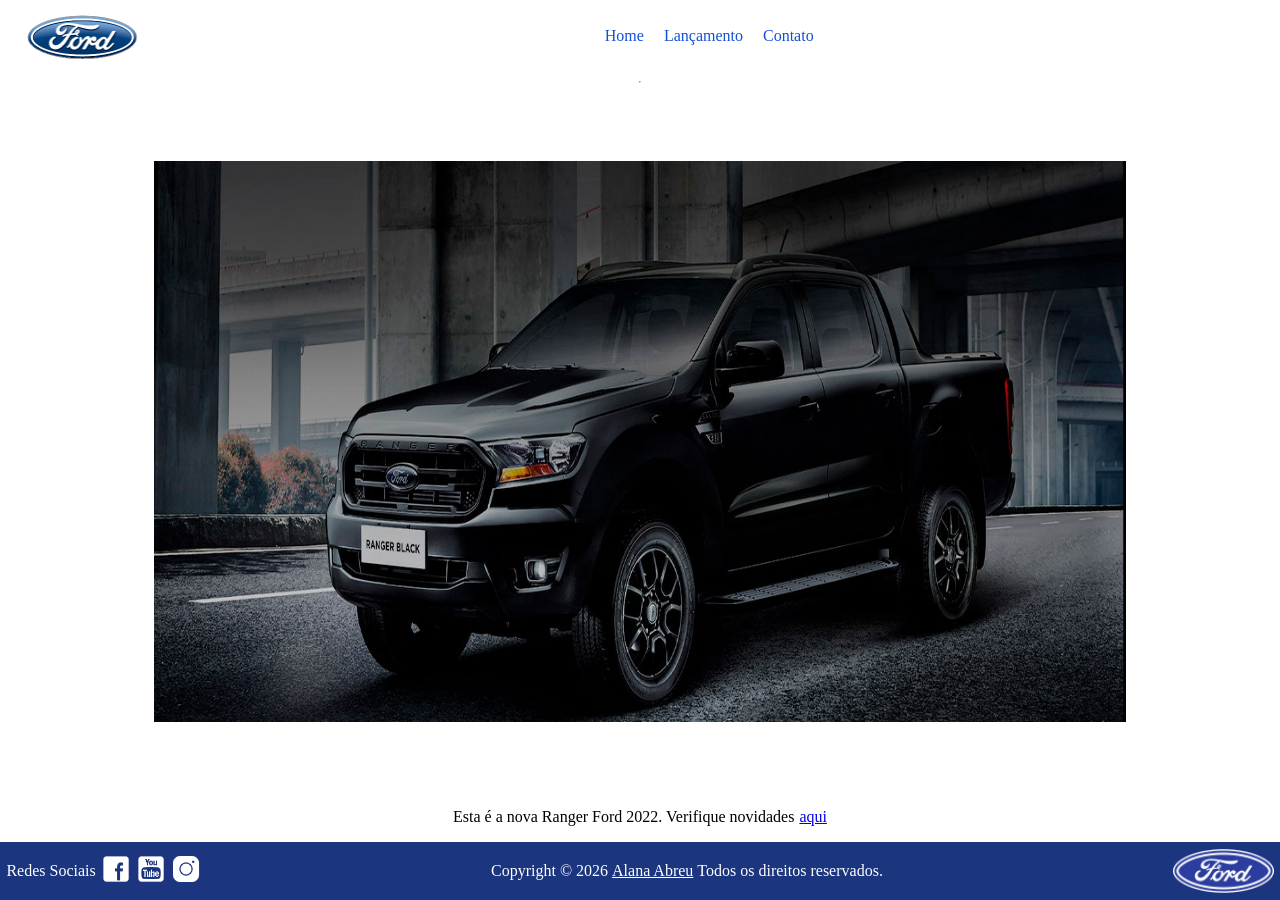
==== index.html @ 456a5c83 "primeiro commit" ====
<!DOCTYPE html>
<html lang="pt-br">
<head>
    <meta charset="UTF-8">
    <meta name="viewport" content="width=device-width, initial-scale=1.0">
    <title>Document</title>
    <link rel="stylesheet" href="css/style.css">
</head>
<body>
    <header>
        <div class="logo-header">
            <img id="logo-ford" src="img/logo-ford-256.png" alt="logo-ford">
        </div>
        <div id="menu">
            <a href="index.html">
                <nav>Home</nav>
            </a>
            <a href="lancamento.html">
                <nav>Lançamento</nav>
            </a>
            <a href="contato.html">
                <nav>Contato</nav>
            </a>
        </div>
        <div></div>
    </header>

    <hr>

    <main id="main-home">
        <a href="lancamento.html">
            <img id="ranger" src="img/imagem_1.jpg" alt="">
        </a>
        <p>Esta é a nova Ranger Ford 2022. Verifique novidades <a href="lancamento.html" target="_blank"> aqui</a></p>
    </main>

    <footer>
        <div id="redes-sociais">
            <span>Redes Sociais</span>
            <a target="_blank" href="https://www.facebook.com/FordBrasil/?locale=pt_BR"><img class="redes-sociais" src="img/facebook-50.png" alt="logo-facebook"></a>
            <a target="_blank" href="https://www.youtube.com/user/FordBrasil"><img class="redes-sociais" src="img/youtube-squared-50.png" alt="logo-youtube"></a>
            <a target="_blank" href="https://www.instagram.com/fordbrasil/?hl=pt-br"><img class="redes-sociais" src="img/instagram-logo-50.png" alt="logo-instagram"></a>
        </div>

        <span>Copyright © 2026 <a href="https://github.com/N1nh4" target="_blank">Alana Abreu</a> Todos os direitos reservados.</span>

        <img src="img/ford-96.png" alt="">
    </footer>
</body>
</html>
---- css/style.css ----
body {
    margin: 0;
	padding: 0;
	border: 0;
	font-size: 100%;
	font: inherit;
	vertical-align: baseline;
    height: 100vh;
    display: flex;
    flex-direction: column;
}


header {
    display: flex;
    justify-content: space-between  ;
    align-items: center;
    padding-left: 2%;
    padding-top: 1%;
    padding-bottom: 1%;
}

header > div > a {
    text-decoration: none;
    color: #1351d8;
}

.logo-header {
    display: flex;
    justify-content: start;
    align-items: start;
    width: 9%;
    height: 100%;
   
}

#logo-ford {
    width: 100%;
    height: 100%;

}

#menu {
    display: flex;
    justify-content: center;
    align-items: center;
    gap: 20px;
    color: #1351d8;
   
}

main {
    display: flex;
    flex: 1;
}

main > a {
    display: flex;
    justify-content: center;
    align-items: center;
    height: 95%;
    width: 95%;
}

main > a > img {
    display: flex;
    justify-content: center;
    align-items: center;
    height: 100%;
    width: 100%;
}

main > p {
    display: flex;
    justify-content: center;
    align-items: center;
    gap: 5px;
}

#main-home {
    display: flex;
    flex-direction: column;
    justify-content: center;
    align-items: center;
    
}

#ranger {
    display: flex;
    justify-content: center;
    width: 80%;
    height: 80%;
}

footer {
    display: flex;
    background-color: #1b357e;
    color: white;
    justify-content: space-between;
    padding: 0.5%;
    height: 5%;
    
    
  
}

footer > span {
    display: flex;
    justify-content: center;
    align-items: center;
}

footer > span > a {
    color: white;
    padding: 0px 4px;
}

#redes-sociais {
    display: flex;
    justify-content: center;
    align-items: center;
    gap: 5px;
}

.redes-sociais {
    width: 30px;
    height: 30px;
}

/* Contato */

#main-contato {
    display: flex;
    justify-content: center;

}

#div-form{
    display: flex;
    justify-content: center;
    align-items: center;
    gap: 10%;
}

form {
    display: flex;
    gap: 10px;
    width: 20vw;
}

input {
    border-radius: 5px;
    padding: 5px;
}

select {
    border-radius: 5px;
    padding: 5px;
}

form {
    display: flex;
    flex-direction: column;
    
}

button {
    background-color: #1351d8;
    color: white;
    cursor: pointer;
    padding: 10px 2px;
    border: none;
    border-radius: 10px;
    margin: 5px 0px;
}
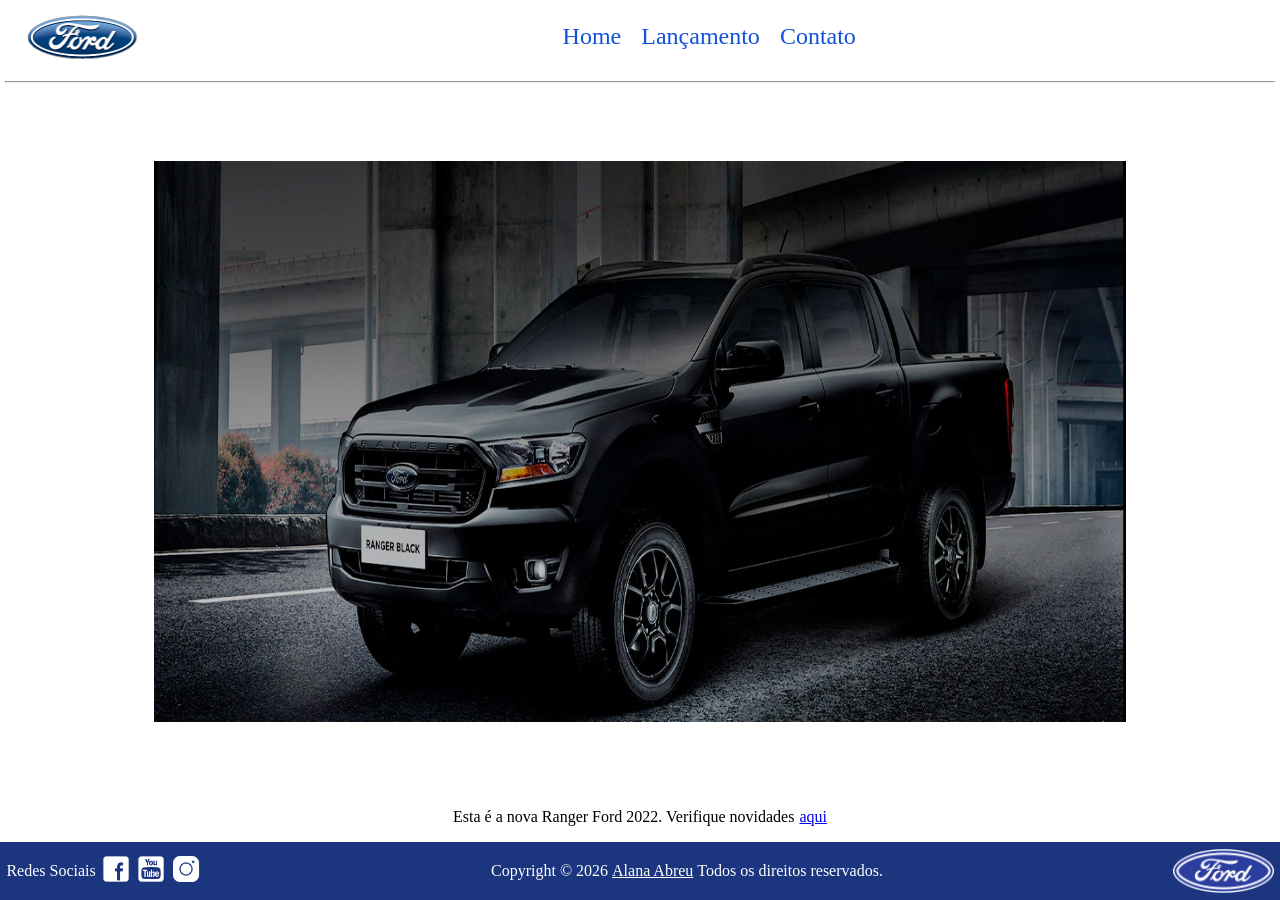
==== commit e59efa7a: "mudança no hr" ====
--- a/index.html
+++ b/index.html
@@ -25,7 +25,9 @@
         <div></div>
     </header>
 
-    <hr>
+            <hr>
+
+   
 
     <main id="main-home">
         <a href="lancamento.html">
--- a/css/style.css
+++ b/css/style.css
@@ -11,6 +11,11 @@
 }
 
 
+
+hr {
+    width: 99vw;
+}
+
 header {
     display: flex;
     justify-content: space-between  ;
@@ -18,6 +23,7 @@
     padding-left: 2%;
     padding-top: 1%;
     padding-bottom: 1%;
+    font-size: x-large      ;
 }
 
 header > div > a {
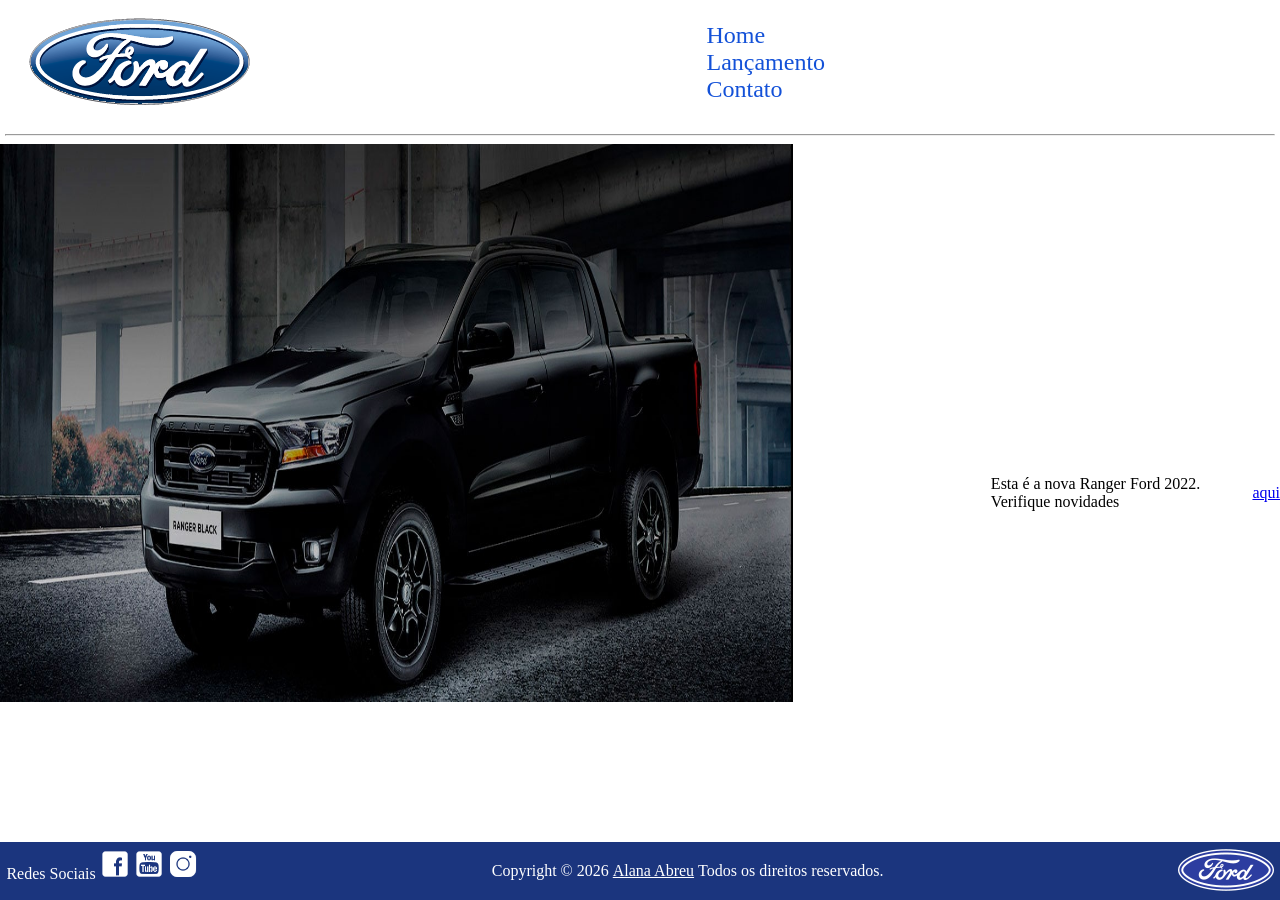
==== commit f51b0dcb: "falta responsividade" ====
--- a/index.html
+++ b/index.html
@@ -1,52 +1,93 @@
-<!DOCTYPE html>
+<!doctype html>
 <html lang="pt-br">
-<head>
-    <meta charset="UTF-8">
-    <meta name="viewport" content="width=device-width, initial-scale=1.0">
+  <head>
+    <meta charset="UTF-8" />
+    <meta name="viewport" content="width=device-width, initial-scale=1.0" />
     <title>Document</title>
-    <link rel="stylesheet" href="css/style.css">
-</head>
-<body>
+    <link rel="stylesheet" href="css/style.css" />
+  </head>
+  <body>
+    <!-- Cabeçalho -->
     <header>
-        <div class="logo-header">
-            <img id="logo-ford" src="img/logo-ford-256.png" alt="logo-ford">
-        </div>
-        <div id="menu">
-            <a href="index.html">
-                <nav>Home</nav>
-            </a>
-            <a href="lancamento.html">
-                <nav>Lançamento</nav>
-            </a>
-            <a href="contato.html">
-                <nav>Contato</nav>
-            </a>
-        </div>
-        <div></div>
+      <div class="div-logo-header">
+        <img
+          class="img-logo-ford"
+          src="img/logo-ford-256.png"
+          alt="logo-ford"
+        />
+      </div>
+      <div class="itens-nav">
+        <a href="index.html">
+          <nav>Home</nav>
+        </a>
+        <a href="lancamento.html">
+          <nav>Lançamento</nav>
+        </a>
+        <a href="contato.html">
+          <nav>Contato</nav>
+        </a>
+      </div>
+      <div class="centralizar"></div>
     </header>
 
-            <hr>
+    <hr />
 
-   
-
-    <main id="main-home">
-        <a href="lancamento.html">
-            <img id="ranger" src="img/imagem_1.jpg" alt="">
+    <!-- Contéudo Principal -->
+    <main>
+      <div class="div-img">
+        <a class="link" href="lancamento.html">
+          <img id="ranger" src="img/imagem_1.jpg" alt="" />
         </a>
-        <p>Esta é a nova Ranger Ford 2022. Verifique novidades <a href="lancamento.html" target="_blank"> aqui</a></p>
+      </div>
+      <p>
+        Esta é a nova Ranger Ford 2022. Verifique novidades
+        <a href="lancamento.html" target="_blank"> aqui</a>
+      </p>
     </main>
 
+    <!-- Rodapé -->
     <footer>
-        <div id="redes-sociais">
-            <span>Redes Sociais</span>
-            <a target="_blank" href="https://www.facebook.com/FordBrasil/?locale=pt_BR"><img class="redes-sociais" src="img/facebook-50.png" alt="logo-facebook"></a>
-            <a target="_blank" href="https://www.youtube.com/user/FordBrasil"><img class="redes-sociais" src="img/youtube-squared-50.png" alt="logo-youtube"></a>
-            <a target="_blank" href="https://www.instagram.com/fordbrasil/?hl=pt-br"><img class="redes-sociais" src="img/instagram-logo-50.png" alt="logo-instagram"></a>
-        </div>
+      <div id="div-redes-sociais">
+        <span>Redes Sociais</span>
 
-        <span>Copyright © 2026 <a href="https://github.com/N1nh4" target="_blank">Alana Abreu</a> Todos os direitos reservados.</span>
+        <a
+          target="_blank"
+          href="https://www.facebook.com/FordBrasil/?locale=pt_BR"
+          class="a-redes-sociais"
+          ><img
+            class="redes-sociais"
+            src="img/facebook-50.png"
+            alt="logo-facebook"
+        /></a>
+        <a
+          target="_blank"
+          href="https://www.youtube.com/user/FordBrasil"
+          class="a-redes-sociais"
+          ><img
+            class="redes-sociais"
+            src="img/youtube-squared-50.png"
+            alt="logo-youtube"
+        /></a>
+        <a
+          target="_blank"
+          href="https://www.instagram.com/fordbrasil/?hl=pt-br"
+          class="a-redes-sociais"
+          ><img
+            class="redes-sociais"
+            src="img/instagram-logo-50.png"
+            alt="logo-instagram"
+        /></a>
+      </div>
 
-        <img src="img/ford-96.png" alt="">
+      <span class="copyrigth"
+        >Copyright © 2026
+        <a href="https://github.com/N1nh4" target="_blank">Alana Abreu</a> Todos
+        os direitos reservados.</span
+      >
+
+      <div class="div-img-logo-footer">
+        <img src="img/ford-96.png" alt="" class="img-logo-footer" />
+      </div>
     </footer>
-</body>
-</html>+  </body>
+</html>
